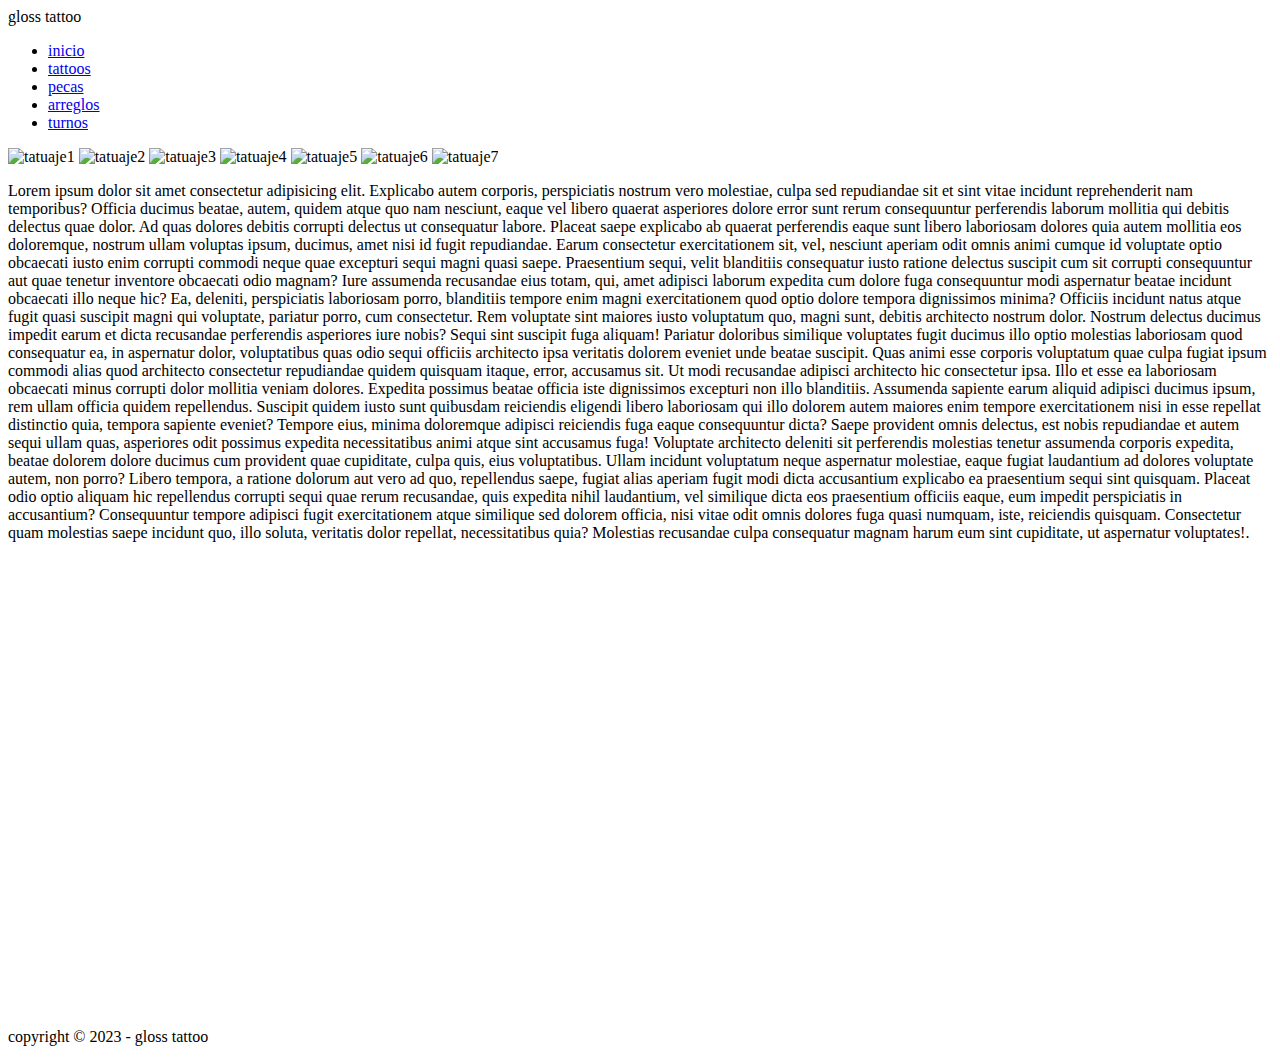
==== index.html @ 290a536c "gloss tatto inicio y tattos w bootstrap" ====
<!DOCTYPE html>
<html lang="es">
<head>
    <meta charset="UTF-8">
    <meta http-equiv="X-UA-Compatible" content="IE=edge">
    <meta name="viewport" content="width=device-width, initial-scale=1.0">
    <link rel="shortcut icon" href="./images/favicon.ico" type="image/x-icon">
    <link rel="stylesheet" href="https://cdnjs.cloudflare.com/ajax/libs/font-awesome/6.4.0/css/all.min.css" integrity="sha512-iecdLmaskl7CVkqkXNQ/ZH/XLlvWZOJyj7Yy7tcenmpD1ypASozpmT/E0iPtmFIB46ZmdtAc9eNBvH0H/ZpiBw==" crossorigin="anonymous" referrerpolicy="no-referrer" />
    <link rel="stylesheet" href="https://cdn.jsdelivr.net/npm/bootstrap@4.6.2/dist/css/bootstrap.min.css" integrity="sha384-xOolHFLEh07PJGoPkLv1IbcEPTNtaed2xpHsD9ESMhqIYd0nLMwNLD69Npy4HI+N" crossorigin="anonymous">
    <link rel="stylesheet" href="./css/styles.css">
    <title>Gloss Tattoo</title>
</head>
<body>
    <header>
        <div class="logo">gloss tattoo</div>
        <nav class="barra"> 
            <ul>
                <li><a href="./index.html">inicio</a></li>
                <li><a href="./pages/tattooss.html">tattoos</a></li>
                <li><a href="./pages/pecas.html">pecas</a></li>
                <li><a href="./pages/arreglos.html">arreglos</a></li>
                <li><a href="./pages/turnos.html">turnos</a></li>
            </ul>
        </nav>
    </header>
    <main>
        <section>
            <img src="./images/1.jpg" alt="tatuaje1">
            <img src="./images/2.jpg" alt="tatuaje2">
            <img src="./images/3.jpg" alt="tatuaje3">
            <img src="./images/4.jpg" alt="tatuaje4">
            <img src="./images/5.jpg" alt="tatuaje5">
            <img src="./images/6.jpg" alt="tatuaje6">
            <img src="./images/7.jpg" alt="tatuaje7">
        </section>

        <p class="textoa"> Lorem ipsum dolor sit amet consectetur adipisicing elit. Explicabo autem corporis, perspiciatis nostrum vero molestiae, culpa sed repudiandae sit et sint vitae incidunt reprehenderit nam temporibus? Officia ducimus beatae, autem, quidem atque quo nam nesciunt, eaque vel libero quaerat asperiores dolore error sunt rerum consequuntur perferendis laborum mollitia qui debitis delectus quae dolor. Ad quas dolores debitis corrupti delectus ut consequatur labore. Placeat saepe explicabo ab quaerat perferendis eaque sunt libero laboriosam dolores quia autem mollitia eos doloremque, nostrum ullam voluptas ipsum, ducimus, amet nisi id fugit repudiandae. Earum consectetur exercitationem sit, vel, nesciunt aperiam odit omnis animi cumque id voluptate optio obcaecati iusto enim corrupti commodi neque quae excepturi sequi magni quasi saepe. Praesentium sequi, velit blanditiis consequatur iusto ratione delectus suscipit cum sit corrupti consequuntur aut quae tenetur inventore obcaecati odio magnam? Iure assumenda recusandae eius totam, qui, amet adipisci laborum expedita cum dolore fuga consequuntur modi aspernatur beatae incidunt obcaecati illo neque hic? Ea, deleniti, perspiciatis laboriosam porro, blanditiis tempore enim magni exercitationem quod optio dolore tempora dignissimos minima? Officiis incidunt natus atque fugit quasi suscipit magni qui voluptate, pariatur porro, cum consectetur. Rem voluptate sint maiores iusto voluptatum quo, magni sunt, debitis architecto nostrum dolor. Nostrum delectus ducimus impedit earum et dicta recusandae perferendis asperiores iure nobis? Sequi sint suscipit fuga aliquam! Pariatur doloribus similique voluptates fugit ducimus illo optio molestias laboriosam quod consequatur ea, in aspernatur dolor, voluptatibus quas odio sequi officiis architecto ipsa veritatis dolorem eveniet unde beatae suscipit. Quas animi esse corporis voluptatum quae culpa fugiat ipsum commodi alias quod architecto consectetur repudiandae quidem quisquam itaque, error, accusamus sit. Ut modi recusandae adipisci architecto hic consectetur ipsa. Illo et esse ea laboriosam obcaecati minus corrupti dolor mollitia veniam dolores. Expedita possimus beatae officia iste dignissimos excepturi non illo blanditiis. Assumenda sapiente earum aliquid adipisci ducimus ipsum, rem ullam officia quidem repellendus. Suscipit quidem iusto sunt quibusdam reiciendis eligendi libero laboriosam qui illo dolorem autem maiores enim tempore exercitationem nisi in esse repellat distinctio quia, tempora sapiente eveniet? Tempore eius, minima doloremque adipisci reiciendis fuga eaque consequuntur dicta? Saepe provident omnis delectus, est nobis repudiandae et autem sequi ullam quas, asperiores odit possimus expedita necessitatibus animi atque sint accusamus fuga! Voluptate architecto deleniti sit perferendis molestias tenetur assumenda corporis expedita, beatae dolorem dolore ducimus cum provident quae cupiditate, culpa quis, eius voluptatibus. Ullam incidunt voluptatum neque aspernatur molestiae, eaque fugiat laudantium ad dolores voluptate autem, non porro? Libero tempora, a ratione dolorum aut vero ad quo, repellendus saepe, fugiat alias aperiam fugit modi dicta accusantium explicabo ea praesentium sequi sint quisquam. Placeat odio optio aliquam hic repellendus corrupti sequi quae rerum recusandae, quis expedita nihil laudantium, vel similique dicta eos praesentium officiis eaque, eum impedit perspiciatis in accusantium? Consequuntur tempore adipisci fugit exercitationem atque similique sed dolorem officia, nisi vitae odit omnis dolores fuga quasi numquam, iste, reiciendis quisquam. Consectetur quam molestias saepe incidunt quo, illo soluta, veritatis dolor repellat, necessitatibus quia? Molestias recusandae culpa consequatur magnam harum eum sint cupiditate, ut aspernatur voluptates!.
        </p>

        <iframe src="https://www.google.com/maps/embed?pb=!1m14!1m8!1m3!1d13151.097558586303!2d-58.5231694!3d-34.5086035!3m2!1i1024!2i768!4f13.1!3m3!1m2!1s0x95bcb0ee292497e9%3A0xf9a611e58747f528!2sUnicenter!5e0!3m2!1ses-419!2sar!4v1680469056633!5m2!1ses-419!2sar" width="100%" height="450" style="border:0;" allowfullscreen="" loading="lazy" referrerpolicy="no-referrer-when-downgrade"></iframe>

        <footer>
            <p>copyright © 2023 - gloss tattoo</p>
            <div class="redes">
                <a href="https://www.instagram.com/gloss.tattoo/"><i class="fa-brands fa-instagram"></i></a>
                <a href="https://www.tiktok.com/@gloss.tattoo"><i class="fa-brands fa-tiktok"></i></a>
            </div>
        </footer>
    </main>

    <script src="https://cdn.jsdelivr.net/npm/jquery@3.5.1/dist/jquery.slim.min.js" integrity="sha384-DfXdz2htPH0lsSSs5nCTpuj/zy4C+OGpamoFVy38MVBnE+IbbVYUew+OrCXaRkfj" crossorigin="anonymous"></script>
    <script src="https://cdn.jsdelivr.net/npm/popper.js@1.16.1/dist/umd/popper.min.js" integrity="sha384-9/reFTGAW83EW2RDu2S0VKaIzap3H66lZH81PoYlFhbGU+6BZp6G7niu735Sk7lN" crossorigin="anonymous"></script>
    <script src="https://cdn.jsdelivr.net/npm/bootstrap@4.6.2/dist/js/bootstrap.min.js" integrity="sha384-+sLIOodYLS7CIrQpBjl+C7nPvqq+FbNUBDunl/OZv93DB7Ln/533i8e/mZXLi/P+" crossorigin="anonymous"></script>
</body>
</html>
<!-- (h2.sec#sec${mi titulo $}+section.cont.cont$)*4 -->
<!-- .item.item${caja$}*5 -->
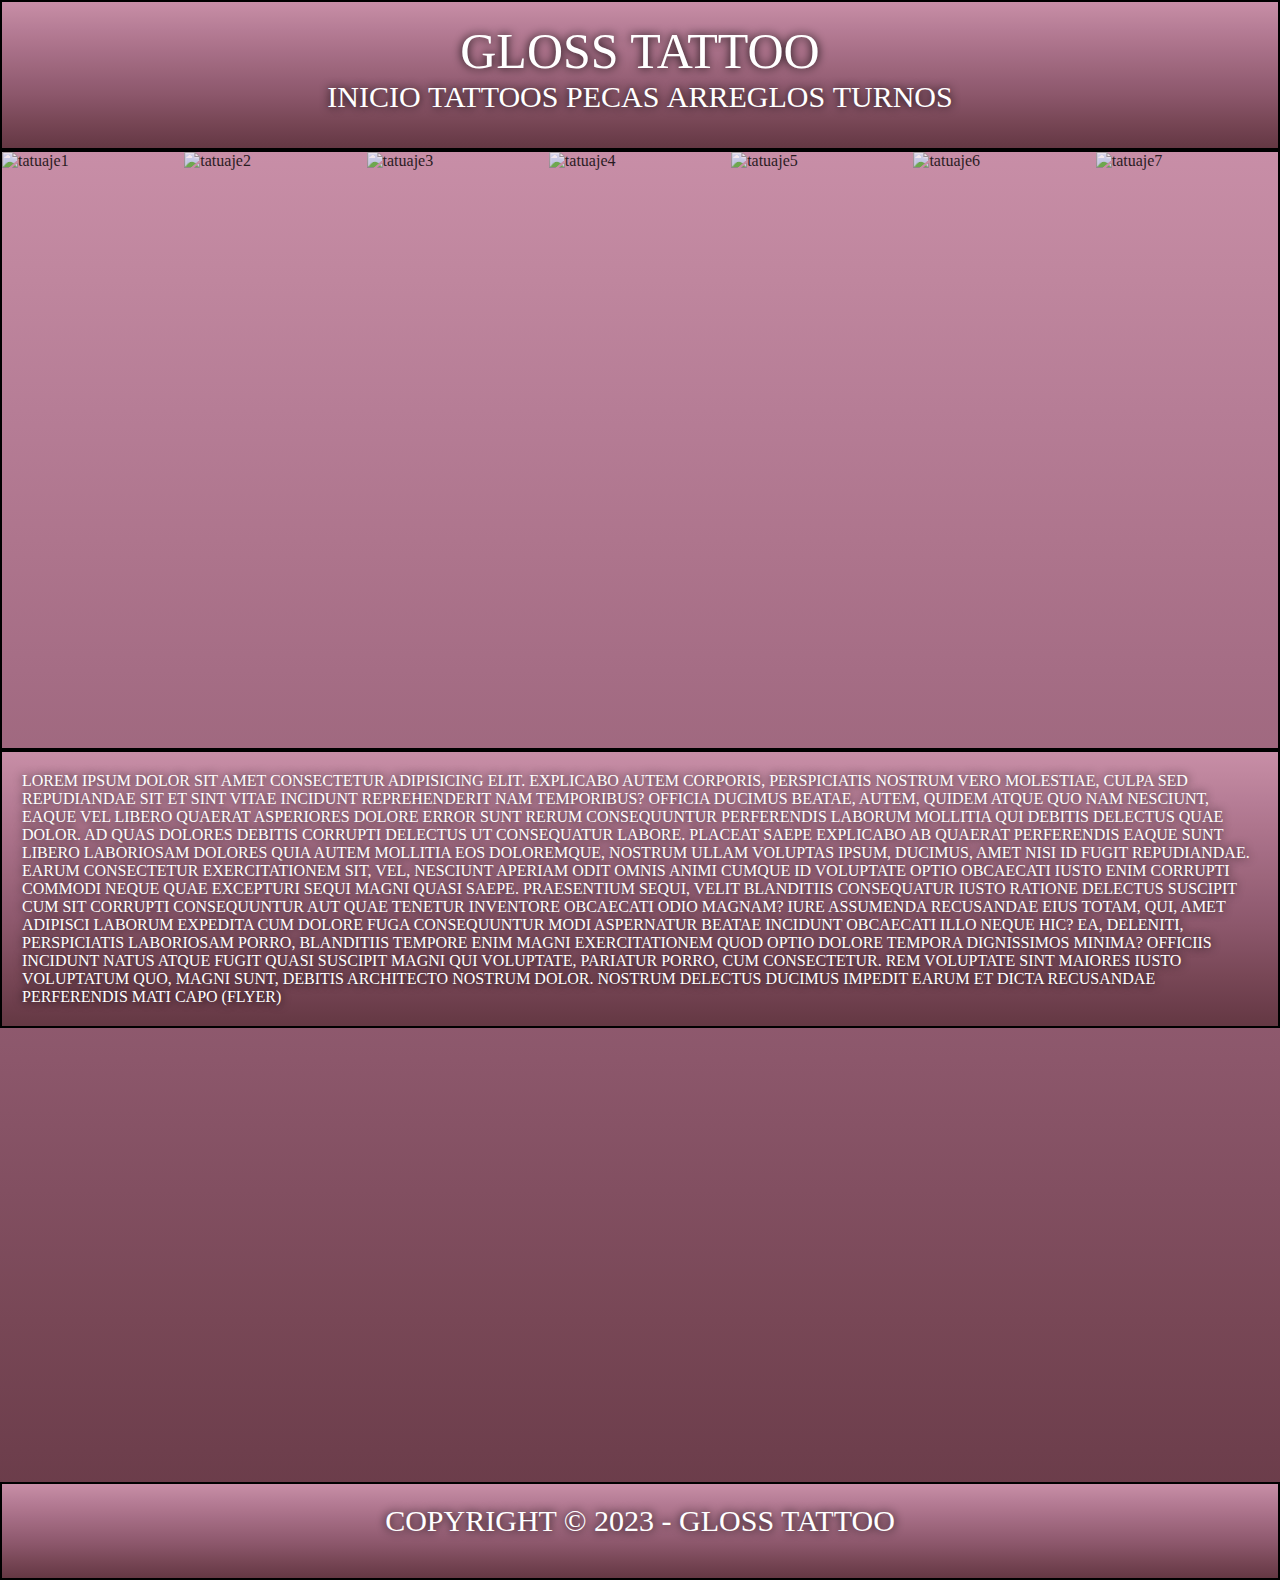
==== commit 4270af68: "gloss tattoo 3.0" ====
--- a/index.html
+++ b/index.html
@@ -24,7 +24,7 @@
         </nav>
     </header>
     <main>
-        <section>
+        <section class="galeria-inicio">
             <img src="./images/1.jpg" alt="tatuaje1">
             <img src="./images/2.jpg" alt="tatuaje2">
             <img src="./images/3.jpg" alt="tatuaje3">
@@ -34,7 +34,7 @@
             <img src="./images/7.jpg" alt="tatuaje7">
         </section>
 
-        <p class="textoa"> Lorem ipsum dolor sit amet consectetur adipisicing elit. Explicabo autem corporis, perspiciatis nostrum vero molestiae, culpa sed repudiandae sit et sint vitae incidunt reprehenderit nam temporibus? Officia ducimus beatae, autem, quidem atque quo nam nesciunt, eaque vel libero quaerat asperiores dolore error sunt rerum consequuntur perferendis laborum mollitia qui debitis delectus quae dolor. Ad quas dolores debitis corrupti delectus ut consequatur labore. Placeat saepe explicabo ab quaerat perferendis eaque sunt libero laboriosam dolores quia autem mollitia eos doloremque, nostrum ullam voluptas ipsum, ducimus, amet nisi id fugit repudiandae. Earum consectetur exercitationem sit, vel, nesciunt aperiam odit omnis animi cumque id voluptate optio obcaecati iusto enim corrupti commodi neque quae excepturi sequi magni quasi saepe. Praesentium sequi, velit blanditiis consequatur iusto ratione delectus suscipit cum sit corrupti consequuntur aut quae tenetur inventore obcaecati odio magnam? Iure assumenda recusandae eius totam, qui, amet adipisci laborum expedita cum dolore fuga consequuntur modi aspernatur beatae incidunt obcaecati illo neque hic? Ea, deleniti, perspiciatis laboriosam porro, blanditiis tempore enim magni exercitationem quod optio dolore tempora dignissimos minima? Officiis incidunt natus atque fugit quasi suscipit magni qui voluptate, pariatur porro, cum consectetur. Rem voluptate sint maiores iusto voluptatum quo, magni sunt, debitis architecto nostrum dolor. Nostrum delectus ducimus impedit earum et dicta recusandae perferendis asperiores iure nobis? Sequi sint suscipit fuga aliquam! Pariatur doloribus similique voluptates fugit ducimus illo optio molestias laboriosam quod consequatur ea, in aspernatur dolor, voluptatibus quas odio sequi officiis architecto ipsa veritatis dolorem eveniet unde beatae suscipit. Quas animi esse corporis voluptatum quae culpa fugiat ipsum commodi alias quod architecto consectetur repudiandae quidem quisquam itaque, error, accusamus sit. Ut modi recusandae adipisci architecto hic consectetur ipsa. Illo et esse ea laboriosam obcaecati minus corrupti dolor mollitia veniam dolores. Expedita possimus beatae officia iste dignissimos excepturi non illo blanditiis. Assumenda sapiente earum aliquid adipisci ducimus ipsum, rem ullam officia quidem repellendus. Suscipit quidem iusto sunt quibusdam reiciendis eligendi libero laboriosam qui illo dolorem autem maiores enim tempore exercitationem nisi in esse repellat distinctio quia, tempora sapiente eveniet? Tempore eius, minima doloremque adipisci reiciendis fuga eaque consequuntur dicta? Saepe provident omnis delectus, est nobis repudiandae et autem sequi ullam quas, asperiores odit possimus expedita necessitatibus animi atque sint accusamus fuga! Voluptate architecto deleniti sit perferendis molestias tenetur assumenda corporis expedita, beatae dolorem dolore ducimus cum provident quae cupiditate, culpa quis, eius voluptatibus. Ullam incidunt voluptatum neque aspernatur molestiae, eaque fugiat laudantium ad dolores voluptate autem, non porro? Libero tempora, a ratione dolorum aut vero ad quo, repellendus saepe, fugiat alias aperiam fugit modi dicta accusantium explicabo ea praesentium sequi sint quisquam. Placeat odio optio aliquam hic repellendus corrupti sequi quae rerum recusandae, quis expedita nihil laudantium, vel similique dicta eos praesentium officiis eaque, eum impedit perspiciatis in accusantium? Consequuntur tempore adipisci fugit exercitationem atque similique sed dolorem officia, nisi vitae odit omnis dolores fuga quasi numquam, iste, reiciendis quisquam. Consectetur quam molestias saepe incidunt quo, illo soluta, veritatis dolor repellat, necessitatibus quia? Molestias recusandae culpa consequatur magnam harum eum sint cupiditate, ut aspernatur voluptates!.
+        <p class="textoa"> Lorem ipsum dolor sit amet consectetur adipisicing elit. Explicabo autem corporis, perspiciatis nostrum vero molestiae, culpa sed repudiandae sit et sint vitae incidunt reprehenderit nam temporibus? Officia ducimus beatae, autem, quidem atque quo nam nesciunt, eaque vel libero quaerat asperiores dolore error sunt rerum consequuntur perferendis laborum mollitia qui debitis delectus quae dolor. Ad quas dolores debitis corrupti delectus ut consequatur labore. Placeat saepe explicabo ab quaerat perferendis eaque sunt libero laboriosam dolores quia autem mollitia eos doloremque, nostrum ullam voluptas ipsum, ducimus, amet nisi id fugit repudiandae. Earum consectetur exercitationem sit, vel, nesciunt aperiam odit omnis animi cumque id voluptate optio obcaecati iusto enim corrupti commodi neque quae excepturi sequi magni quasi saepe. Praesentium sequi, velit blanditiis consequatur iusto ratione delectus suscipit cum sit corrupti consequuntur aut quae tenetur inventore obcaecati odio magnam? Iure assumenda recusandae eius totam, qui, amet adipisci laborum expedita cum dolore fuga consequuntur modi aspernatur beatae incidunt obcaecati illo neque hic? Ea, deleniti, perspiciatis laboriosam porro, blanditiis tempore enim magni exercitationem quod optio dolore tempora dignissimos minima? Officiis incidunt natus atque fugit quasi suscipit magni qui voluptate, pariatur porro, cum consectetur. Rem voluptate sint maiores iusto voluptatum quo, magni sunt, debitis architecto nostrum dolor. Nostrum delectus ducimus impedit earum et dicta recusandae perferendis mati capo (flyer)
         </p>
 
         <iframe src="https://www.google.com/maps/embed?pb=!1m14!1m8!1m3!1d13151.097558586303!2d-58.5231694!3d-34.5086035!3m2!1i1024!2i768!4f13.1!3m3!1m2!1s0x95bcb0ee292497e9%3A0xf9a611e58747f528!2sUnicenter!5e0!3m2!1ses-419!2sar!4v1680469056633!5m2!1ses-419!2sar" width="100%" height="450" style="border:0;" allowfullscreen="" loading="lazy" referrerpolicy="no-referrer-when-downgrade"></iframe>
@@ -52,6 +52,4 @@
     <script src="https://cdn.jsdelivr.net/npm/popper.js@1.16.1/dist/umd/popper.min.js" integrity="sha384-9/reFTGAW83EW2RDu2S0VKaIzap3H66lZH81PoYlFhbGU+6BZp6G7niu735Sk7lN" crossorigin="anonymous"></script>
     <script src="https://cdn.jsdelivr.net/npm/bootstrap@4.6.2/dist/js/bootstrap.min.js" integrity="sha384-+sLIOodYLS7CIrQpBjl+C7nPvqq+FbNUBDunl/OZv93DB7Ln/533i8e/mZXLi/P+" crossorigin="anonymous"></script>
 </body>
-</html>
-<!-- (h2.sec#sec${mi titulo $}+section.cont.cont$)*4 -->
-<!-- .item.item${caja$}*5 -->+</html>--- a/css/styles.css
+++ b/css/styles.css
@@ -0,0 +1,252 @@
+*{
+    margin: 0;
+    padding: 0;
+    box-sizing: border-box;
+}
+
+header {
+    height: 150px;
+    background-image: linear-gradient(to top, #643843, #6e3f4d, #784756, #824f61, #8c576b, #945e74, #9d667c, #a56d85, #ae758d, #b67d96, #bf869e, #c88ea7);
+    background-color: #EA9999;
+    font-size: 30px;
+    font-family: 'Times New Roman', Times, serif;
+    padding: 20px;
+    color: #fff;
+    text-transform: uppercase;
+    text-shadow: 0 0 10px #000;
+    border: 2px solid #000;
+}
+
+
+.logo{
+    display: flex;
+    justify-content: center;
+    font-size: 50px;
+}
+
+.barra{
+    display: flex;
+    justify-content: center
+}
+
+ul{
+    list-style: none;
+}
+
+ul li{
+    display: inline-block;
+}
+
+ul a{
+    color: #fff;
+    text-decoration: none;
+}
+
+ul a:hover{
+    color: #000;
+}
+
+
+main{
+    width: 100%;
+    background-image: linear-gradient(to top, #643843, #6e3f4d, #784756, #824f61, #8c576b, #945e74, #9d667c, #a56d85, #ae758d, #b67d96, #bf869e, #c88ea7);
+    background-color: #EA9999;
+}
+
+section{
+    display: flex;
+    width: 100%;
+    height: 600px;
+    border: 2px solid #000;
+}
+
+section img{
+    width: 0px;
+    flex-grow: 1;
+    object-fit: cover;
+    opacity: .8;
+    transition: .5s ease;
+}
+
+section img:hover {
+    cursor: crosshair;
+    width: 300px;
+    opacity: 1;
+    filter:contrast(120%)
+}
+
+.textoa{
+    border: 2px solid #000;
+    font-family: 'Times New Roman', Times, serif;
+    text-transform: uppercase;
+    color: #fff;
+    text-shadow: 0 0 10px #000;
+    padding: 20px;
+    background-image: linear-gradient(to top, #643843, #6e3f4d, #784756, #824f61, #8c576b, #945e74, #9d667c, #a56d85, #ae758d, #b67d96, #bf869e, #c88ea7);
+    background-color: #EA9999;
+}
+
+footer{
+    text-align: center;
+    font-size: 30px;
+    background-image: linear-gradient(to top, #643843, #6e3f4d, #784756, #824f61, #8c576b, #945e74, #9d667c, #a56d85, #ae758d, #b67d96, #bf869e, #c88ea7);
+    background-color: #EA9999;
+    color: #fff;
+    text-transform: uppercase;
+    text-shadow: 0 0 10px #000;
+    border: 2px solid #000;
+    font-family: 'Times New Roman', Times, serif;
+    padding: 20px;
+}
+
+footer p{
+    margin-bottom: 20px;
+}
+
+.redes a{
+    color: #fff;
+    font-size: 50px;
+}
+
+.gallery {
+    display: grid;
+    grid-template-columns: repeat(auto-fit, minmax(160px, 1fr));
+    grid-gap: 30px;
+    padding: 10px;
+}
+
+.item img {
+    width: 100%;
+    height: auto;
+    transition: transform 0.2s ease-out;
+    border: 2px solid #000;
+}
+
+.item:hover img {
+    transform: scale(1.1);
+}
+
+.container {
+    display: grid;
+    grid-template-columns: 50% 50%;
+    grid-template-rows: 50% 50%;
+    height: 100vh;
+}
+
+.left {
+    grid-column: 1 / 2;
+    grid-row: 1 / -1;
+    background-image: linear-gradient(to top, #643843, #6e3f4d, #784756, #824f61, #8c576b, #945e74, #9d667c, #a56d85, #ae758d, #b67d96, #bf869e, #c88ea7);
+    padding: 20px;
+    font-size: 30px;
+    color: #fff;
+    text-transform: uppercase;
+    text-shadow: 0 0 10px #000;
+    border: 2px solid #000;
+    font-family: 'Times New Roman', Times, serif;
+}
+
+.right-top {
+    grid-column: 2 / -1;
+    grid-row: 1 / 2;
+    display: flex;
+    justify-content: space-between;
+    align-items: center;
+    padding: 10px;
+}
+
+.right-bottom {
+    grid-column: 2 / -1;
+    grid-row: 2 / -1;
+    display: flex;
+    justify-content: space-between;
+    align-items: center;
+    padding: 10px;
+}
+
+.right-top img,
+.right-bottom img {
+    width: 100%;
+    height: auto;
+    transition: transform 0.2s ease-out;
+    margin: 60px;
+    border: 2px solid #000;
+}
+
+.right-top img:hover,
+.right-bottom img:hover {
+    transform: scale(1.1);
+}
+
+.right-top,
+.right-bottom {
+padding: 10px;
+}
+
+.turnos-container {
+    display: flex;
+    flex-direction: column;
+    align-items: center;
+    justify-content: flex-start;
+    font-family: 'Times New Roman', Times, serif;
+    text-transform: uppercase;
+    color: #fff;
+    text-shadow: 0 0 10px #000;
+    height: 100vh;
+    width: 100%;
+    padding-top: 20px;
+}
+
+.turnos-container h1 {
+    margin-bottom: 40px;
+}
+
+.pasos-lista {
+    list-style-type: decimal;
+    padding: 0;
+    width: 80%;
+    max-width: 600px;
+    margin-top: 40px;
+}
+
+.paso-item {
+    margin-bottom: 40px;
+    font-size: 30px;
+}
+
+
+@media screen and (max-width: 425px) {
+    header {
+    border: none;
+    display: flex;
+    flex-direction: row;
+    justify-content: space-between;
+    align-items: center;
+    padding: 0.5rem 1rem;
+    background-image: linear-gradient(to top, #643843, #6e3f4d, #784756, #824f61, #8c576b, #945e74, #9d667c, #a56d85, #ae758d, #b67d96, #bf869e, #c88ea7);
+    background-color: #EA9999;
+    }
+    
+    .logo {
+    font-size: 1.5rem;
+    }
+    
+    nav {
+    display: none;
+    flex-direction: column;
+    padding: 0.5rem 1rem;
+    background-image: linear-gradient(to top, #643843, #6e3f4d, #784756, #824f61, #8c576b, #945e74, #9d667c, #a56d85, #ae758d, #b67d96, #bf869e, #c88ea7);
+    background-color: #EA9999;
+    }
+    
+    nav a {
+    display: block;
+    padding: 0.5rem 0;
+    font-size: 1.2rem;
+    text-align: center;
+    }
+
+    .galeria-inicio{
+        height: 300px;
+    }
+}  